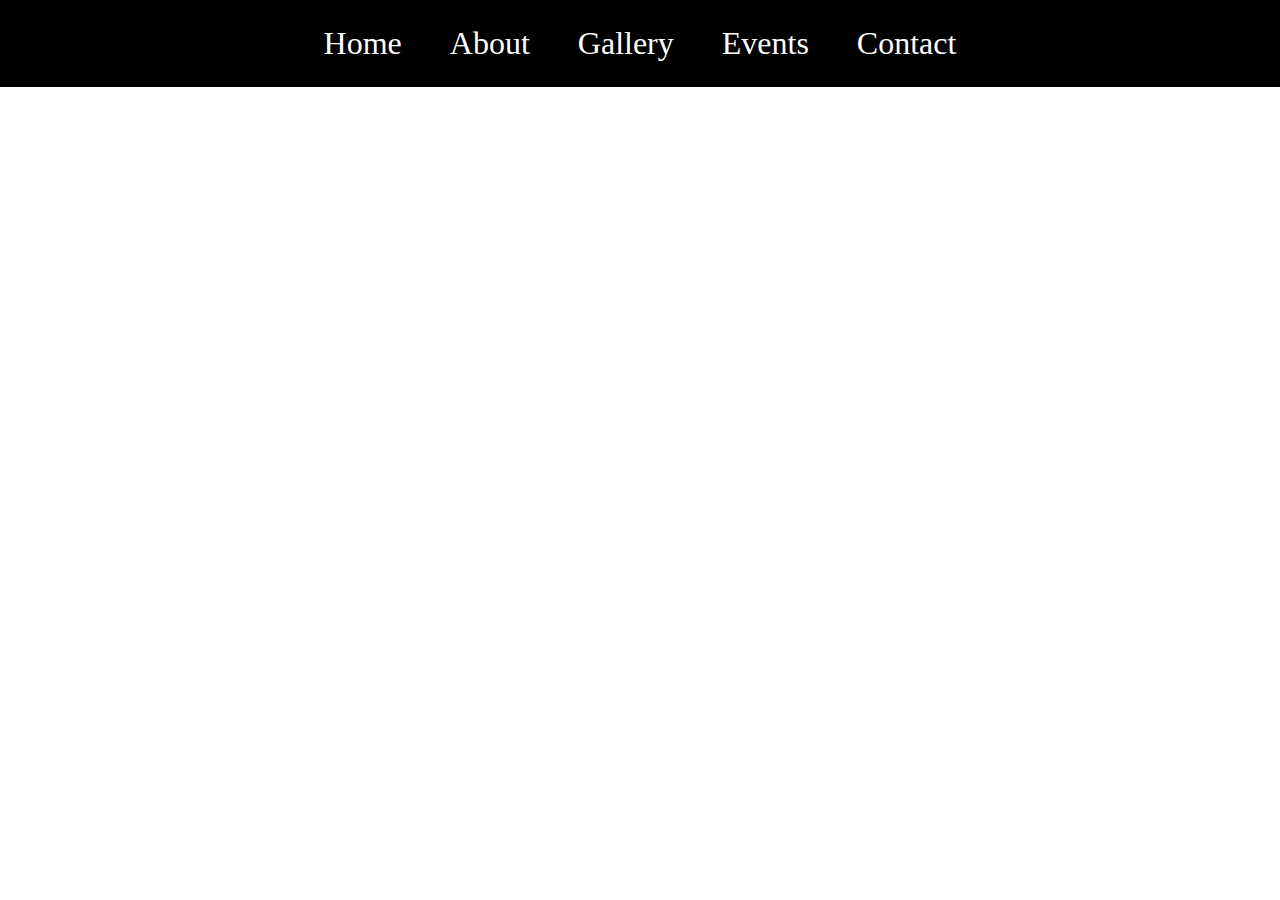
==== index.html @ d4922c7f "Added all needed files/folders" ====
<!DOCTYPE html>
<html lang="en">
<head>
    <meta charset="UTF-8">
    <meta name="viewport" content="width=device-width, initial-scale=1.0">
    <title>Home Page</title>
    <link rel="stylesheet" href="./css/styles.css">
</head>
<body>
    <div class="navbar">
        <a id="about" href="./index.html">Home</a>
        <a href="./about.html">About</a>
        <a href="./gallery.html">Gallery</a>
        <a href="./events.html">Events</a>
        <a href="./contact.html">Contact</a>
    </div>

    <script src="https://code.jquery.com/jquery-3.7.1.js" integrity="sha256-eKhayi8LEQwp4NKxN+CfCh+3qOVUtJn3QNZ0TciWLP4=" crossorigin="anonymous"></script>
    <script src="./js/script.js"></script>
</body>
</html>
---- css/styles.css ----
@keyframes navbar {
  from {
    color: white;
    text-decoration: none;
  }
  to {
    color: red;
    text-decoration: overline;
  }
}
body {
  background-color: white;
  margin: 0;
}
body h1 {
  text-align: center;
}
body .navbar {
  background-color: black;
  font-size: xx-large;
  padding: 25px;
  text-align: center;
}
body .navbar a {
  color: white;
  text-decoration: none;
  text-align: center;
  margin-left: 20px;
  margin-right: 20px;
}
body .navbar a:hover {
  animation-name: navbar;
  animation-duration: 1s;
}/*# sourceMappingURL=styles.css.map */
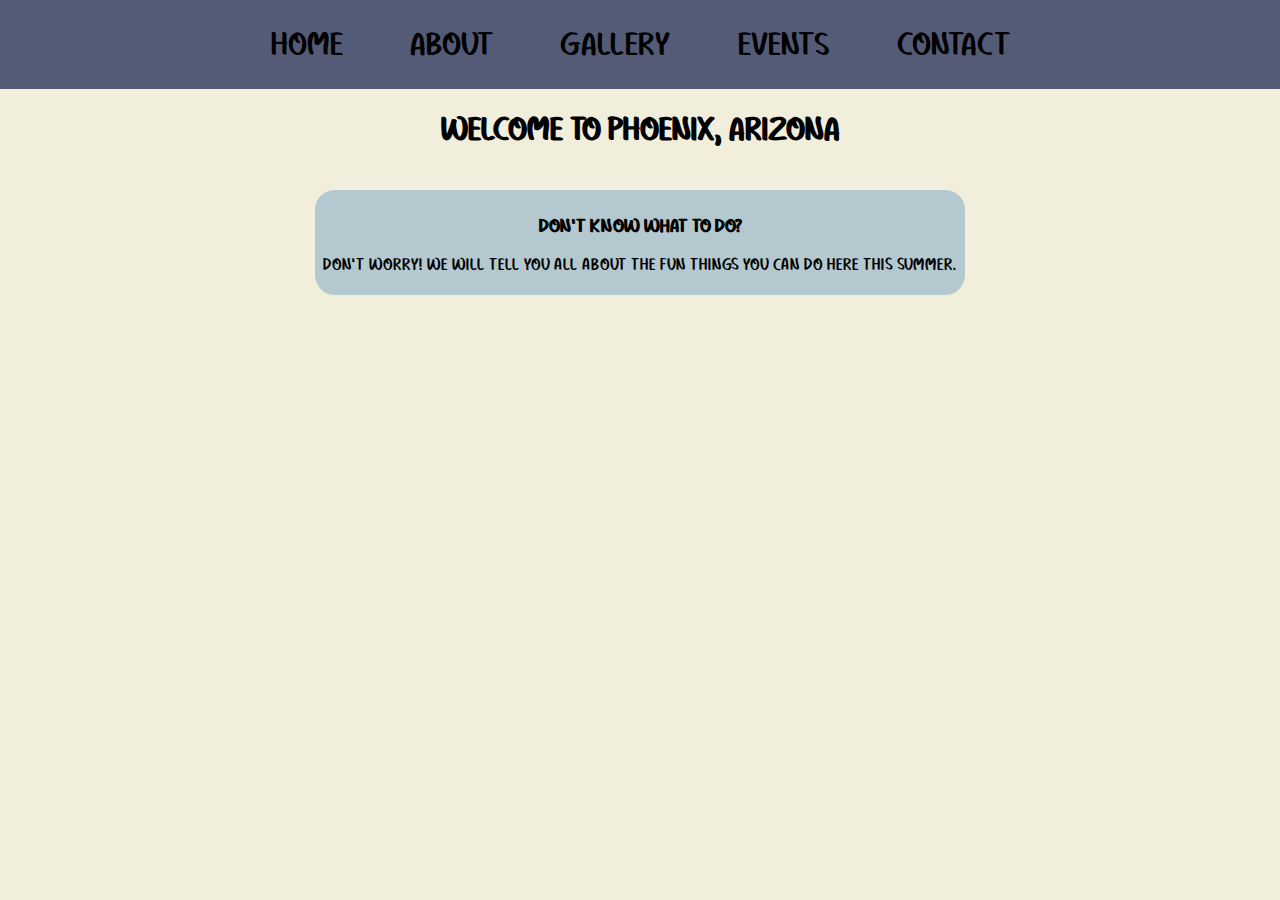
==== commit 7f3ab6ce: "Added to a couple pages" ====
--- a/index.html
+++ b/index.html
@@ -14,8 +14,17 @@
         <a href="./events.html">Events</a>
         <a href="./contact.html">Contact</a>
     </div>
+    
+    <h1>Welcome to Phoenix, Arizona</h1>
 
-    <script src="https://code.jquery.com/jquery-3.7.1.js" integrity="sha256-eKhayi8LEQwp4NKxN+CfCh+3qOVUtJn3QNZ0TciWLP4=" crossorigin="anonymous"></script>
+    <br>
+    
+    <div class="help">
+        <h3>Don't Know What To Do?</h3>
+        <p>Don't worry! We will tell you all about the fun things you can do here this summer.</p>
+    </div>
+
+    <script src="https://code.jquery.com/jquery-3.6.4.min.js"></script>
     <script src="./js/script.js"></script>
 </body>
 </html>--- a/css/styles.css
+++ b/css/styles.css
@@ -1,34 +1,40 @@
-@keyframes navbar {
-  from {
-    color: white;
-    text-decoration: none;
-  }
-  to {
-    color: red;
-    text-decoration: overline;
-  }
+@font-face {
+  font-family: mainFont;
+  src: url(../Enjoy\ Summer.ttf);
 }
 body {
-  background-color: white;
+  background-color: #F1EEDC;
   margin: 0;
+  font-family: mainFont;
 }
 body h1 {
   text-align: center;
 }
 body .navbar {
-  background-color: black;
+  background-color: #545B77;
   font-size: xx-large;
   padding: 25px;
   text-align: center;
+  font-family: mainFont;
+  margin-bottom: 20px;
 }
 body .navbar a {
-  color: white;
+  color: black;
+  transition: color 1s;
   text-decoration: none;
+  margin-left: 30px;
+  margin-right: 30px;
   text-align: center;
-  margin-left: 20px;
-  margin-right: 20px;
 }
 body .navbar a:hover {
-  animation-name: navbar;
-  animation-duration: 1s;
+  color: white;
+  text-decoration: overline;
+}
+body .help {
+  margin: auto;
+  background-color: #B3C8CF;
+  text-align: center;
+  width: 50%;
+  padding: 5px;
+  border-radius: 20px;
 }/*# sourceMappingURL=styles.css.map */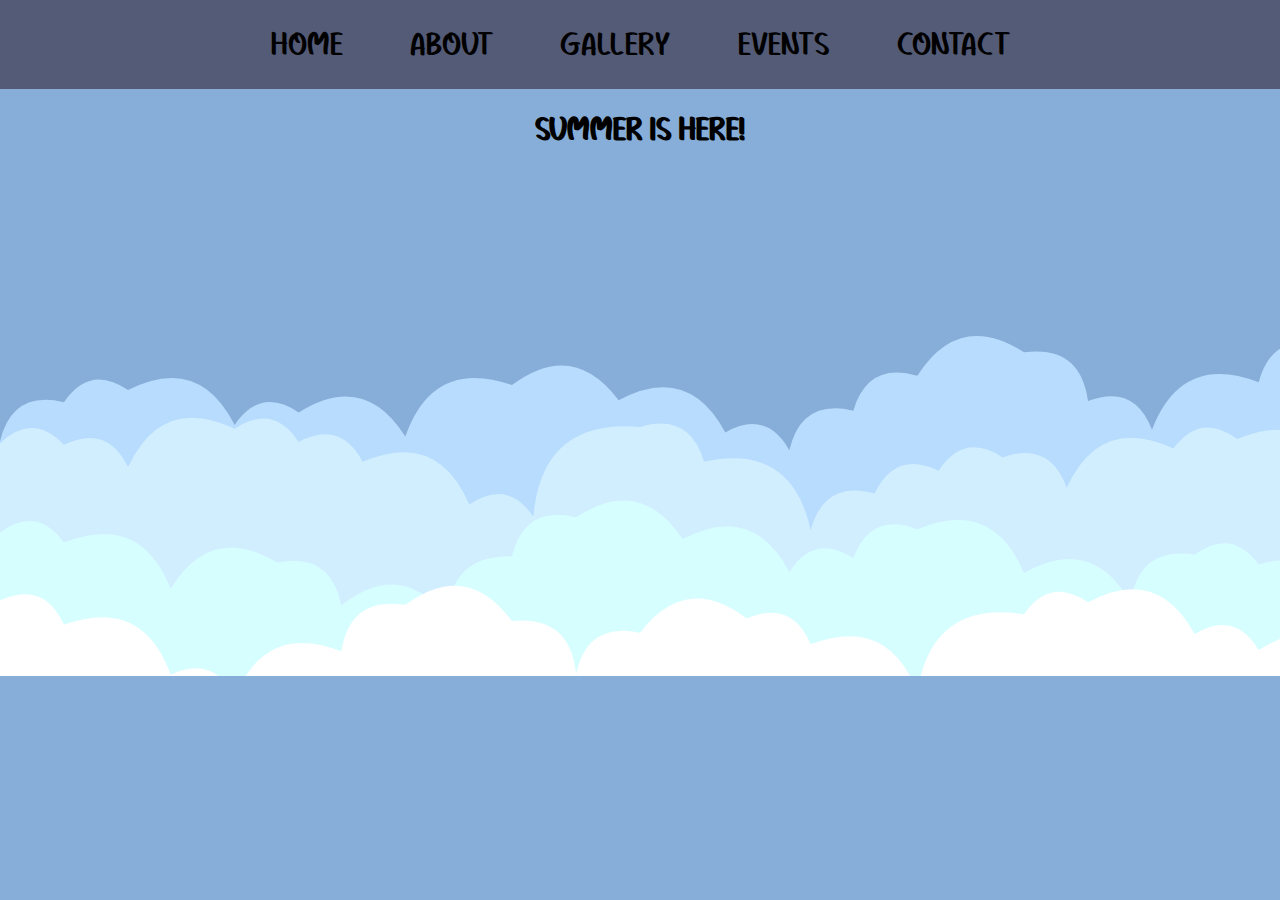
==== commit 68f02f61: "Update" ====
--- a/index.html
+++ b/index.html
@@ -15,11 +15,11 @@
         <a href="./contact.html">Contact</a>
     </div>
     
-    <h1>Welcome to Phoenix, Arizona</h1>
+    <h1 id="summer">Summer is Here!</h1>
 
     <br>
     
-    <div class="help">
+    <div class="help" hidden>
         <h3>Don't Know What To Do?</h3>
         <p>Don't worry! We will tell you all about the fun things you can do here this summer.</p>
     </div>
--- a/css/styles.css
+++ b/css/styles.css
@@ -3,7 +3,8 @@
   src: url(../Enjoy\ Summer.ttf);
 }
 body {
-  background-color: #F1EEDC;
+  background-image: url(../Cloudy.svg);
+  background-size: cover;
   margin: 0;
   font-family: mainFont;
 }
@@ -37,4 +38,47 @@
   width: 50%;
   padding: 5px;
   border-radius: 20px;
+}
+body .header {
+  width: 50%;
+  margin: auto;
+  border-radius: 25px;
+  background-color: grey;
+}
+body .header h1 {
+  padding: 5px;
+}
+body .gallery {
+  display: flex;
+  flex-wrap: wrap;
+  margin: auto;
+  width: 75%;
+  justify-content: center;
+  background-color: grey;
+  border-radius: 25px;
+  padding: 10px 10px;
+}
+body .column {
+  flex: 20%;
+  max-width: 20%;
+  padding: 0px 5px;
+}
+body .column img {
+  width: 100%;
+  border-radius: 25px;
+}
+@media screen and (max-width: 900px) {
+  body .column {
+    flex: 40%;
+    max-width: 40%;
+  }
+  body .gallery {
+    width: 50%;
+  }
+}
+@media screen and (max-width: 600px) {
+  body .column {
+    flex: 100%;
+    max-width: 100%;
+  }
 }/*# sourceMappingURL=styles.css.map */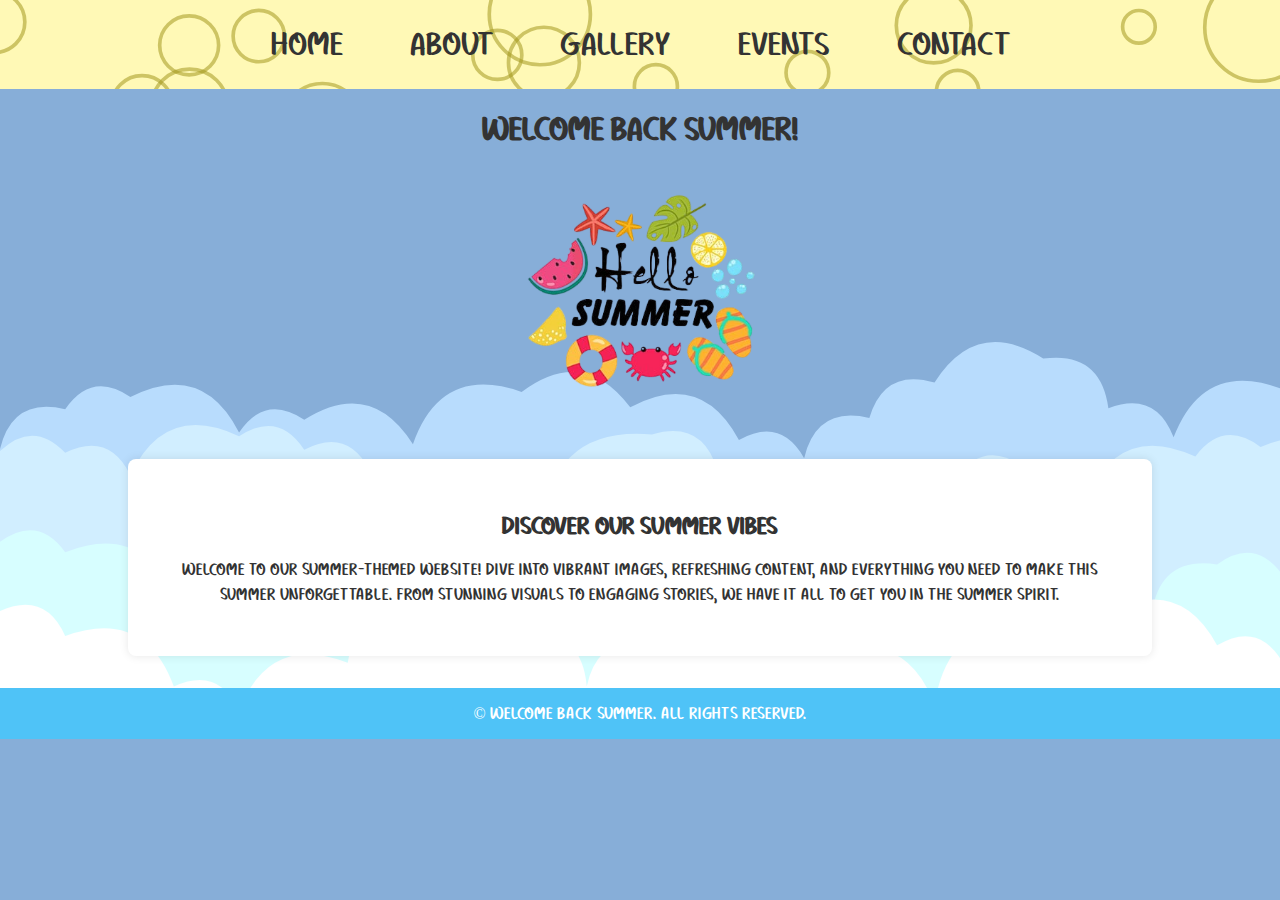
==== commit 7de262c8: "Finished gallery functionality" ====
--- a/index.html
+++ b/index.html
@@ -15,14 +15,22 @@
         <a href="./contact.html">Contact</a>
     </div>
     
-    <h1 id="summer">Summer is Here!</h1>
+    <header>
+        <h1>Welcome Back Summer!</h1>
+    </header>
 
-    <br>
-    
-    <div class="help" hidden>
-        <h3>Don't Know What To Do?</h3>
-        <p>Don't worry! We will tell you all about the fun things you can do here this summer.</p>
+    <img src="./Images/homeSummer.png" alt="Summer Theme" class="hero-image">
+
+    <div class="container">
+        <div class="overview">
+            <h2>Discover Our Summer Vibes</h2>
+            <p>Welcome to our summer-themed website! Dive into vibrant images, refreshing content, and everything you need to make this summer unforgettable. From stunning visuals to engaging stories, we have it all to get you in the summer spirit.</p>
+        </div>
     </div>
+
+    <footer>
+        <p>&copy; Welcome Back Summer. All rights reserved.</p>
+    </footer>
 
     <script src="https://code.jquery.com/jquery-3.6.4.min.js"></script>
     <script src="./js/script.js"></script>
--- a/css/styles.css
+++ b/css/styles.css
@@ -6,13 +6,15 @@
   background-image: url(../Cloudy.svg);
   background-size: cover;
   margin: 0;
+  color: #333333;
   font-family: mainFont;
 }
 body h1 {
   text-align: center;
 }
 body .navbar {
-  background-color: #545B77;
+  background-image: url(../Mass\ Circles.svg);
+  background-size: cover;
   font-size: xx-large;
   padding: 25px;
   text-align: center;
@@ -20,7 +22,7 @@
   margin-bottom: 20px;
 }
 body .navbar a {
-  color: black;
+  color: #333333;
   transition: color 1s;
   text-decoration: none;
   margin-left: 30px;
@@ -28,22 +30,51 @@
   text-align: center;
 }
 body .navbar a:hover {
-  color: white;
+  color: #783dc0;
   text-decoration: overline;
 }
-body .help {
+body .hero-image {
+  width: 20%;
+  height: auto;
+  display: block;
   margin: auto;
-  background-color: #B3C8CF;
+}
+body .container {
+  width: 80%;
+  margin: 0 auto;
+  padding: 2rem;
+}
+body .overview {
+  background: #ffffff;
+  padding: 2rem;
+  border-radius: 8px;
+  box-shadow: 0 0 10px rgba(0, 0, 0, 0.1);
   text-align: center;
-  width: 50%;
-  padding: 5px;
-  border-radius: 20px;
+}
+body .overview h2 {
+  font-size: 1.5rem;
+  margin-bottom: 1rem;
+}
+body .overview p {
+  font-size: 1rem;
+  line-height: 1.6;
+}
+body footer {
+  background: #4fc3f7;
+  color: #fff;
+  text-align: center;
+  padding: 1rem 0;
+  position: absolute;
+  width: 100%;
+}
+body footer p {
+  margin: 0;
 }
 body .header {
   width: 50%;
   margin: auto;
   border-radius: 25px;
-  background-color: grey;
+  background-color: #D5E8D4;
 }
 body .header h1 {
   padding: 5px;
@@ -51,34 +82,113 @@
 body .gallery {
   display: flex;
   flex-wrap: wrap;
+  justify-content: center;
+  background-color: #D5E8D4;
+  border-radius: 25px;
+  padding: 10px;
+  box-sizing: border-box;
+  width: 90%;
   margin: auto;
-  width: 75%;
-  justify-content: center;
-  background-color: grey;
-  border-radius: 25px;
-  padding: 10px 10px;
 }
 body .column {
-  flex: 20%;
+  flex: 1 1 20%;
   max-width: 20%;
-  padding: 0px 5px;
+  box-sizing: border-box;
+  padding: 0 5px;
+  text-align: center;
 }
-body .column img {
-  width: 100%;
+body .column .image-container {
+  position: relative;
+  width: 100%; /* Ensure full width of the column */
+  padding-bottom: 10px; /* Space below the image */
+  overflow: hidden; /* Ensure content stays within boundaries */
+}
+body .column .image-container img {
+  width: 100%; /* Ensure the image fits within the container */
+  height: auto;
+  display: block;
   border-radius: 25px;
+  box-sizing: border-box; /* Include padding in width calculation */
+}
+body .column .image-container .overlay-text {
+  position: absolute;
+  bottom: 10px;
+  left: 0; /* Align text to the left */
+  background: rgba(0, 0, 0, 0.7); /* Semi-transparent background */
+  color: #fff; /* White text color */
+  width: 100%; /* Ensure full width of the container */
+  text-align: center;
+  padding: 10px;
+  box-sizing: border-box; /* Include padding in width calculation */
+  opacity: 0;
+  transition: opacity 0.3s ease;
+  border-radius: 0 0 25px 25px; /* Match image's border radius */
+}
+body .column .image-container:hover .overlay-text {
+  opacity: 1; /* Show text on hover */
 }
 @media screen and (max-width: 900px) {
   body .column {
-    flex: 40%;
+    flex: 1 1 40%; /* Adjust for medium screens */
     max-width: 40%;
   }
   body .gallery {
-    width: 50%;
+    width: 90%; /* Adjust gallery width */
   }
 }
 @media screen and (max-width: 600px) {
   body .column {
-    flex: 100%;
+    flex: 1 1 100%; /* Adjust for small screens */
     max-width: 100%;
   }
+}
+body .contact-page {
+  display: flex;
+  justify-content: center;
+  align-items: center;
+  height: 100vh;
+  padding: 20px;
+}
+body .contact-form {
+  background-color: #fff;
+  padding: 20px;
+  border-radius: 8px;
+  box-shadow: 0 2px 4px rgba(0, 0, 0, 0.1);
+  width: 100%;
+  max-width: 600px;
+}
+body .contact-form h1 {
+  margin-top: 0;
+  color: #333;
+}
+body .contact-form form {
+  display: flex;
+  flex-direction: column;
+}
+body .contact-form form label {
+  margin: 10px 0 5px;
+  color: #555;
+}
+body .contact-form form input,
+body .contact-form form textarea {
+  padding: 10px;
+  border: 1px solid #ddd;
+  border-radius: 4px;
+  margin-bottom: 10px;
+  font-size: 16px;
+  box-sizing: border-box;
+}
+body .contact-form form button {
+  padding: 10px;
+  border: none;
+  border-radius: 4px;
+  background-color: #4CAF50;
+  color: #fff;
+  font-size: 16px;
+  cursor: pointer;
+  transition: background-color 0.3s ease;
+  width: 100%;
+}
+body .contact-form form button:hover {
+  background-color: #45a049;
 }/*# sourceMappingURL=styles.css.map */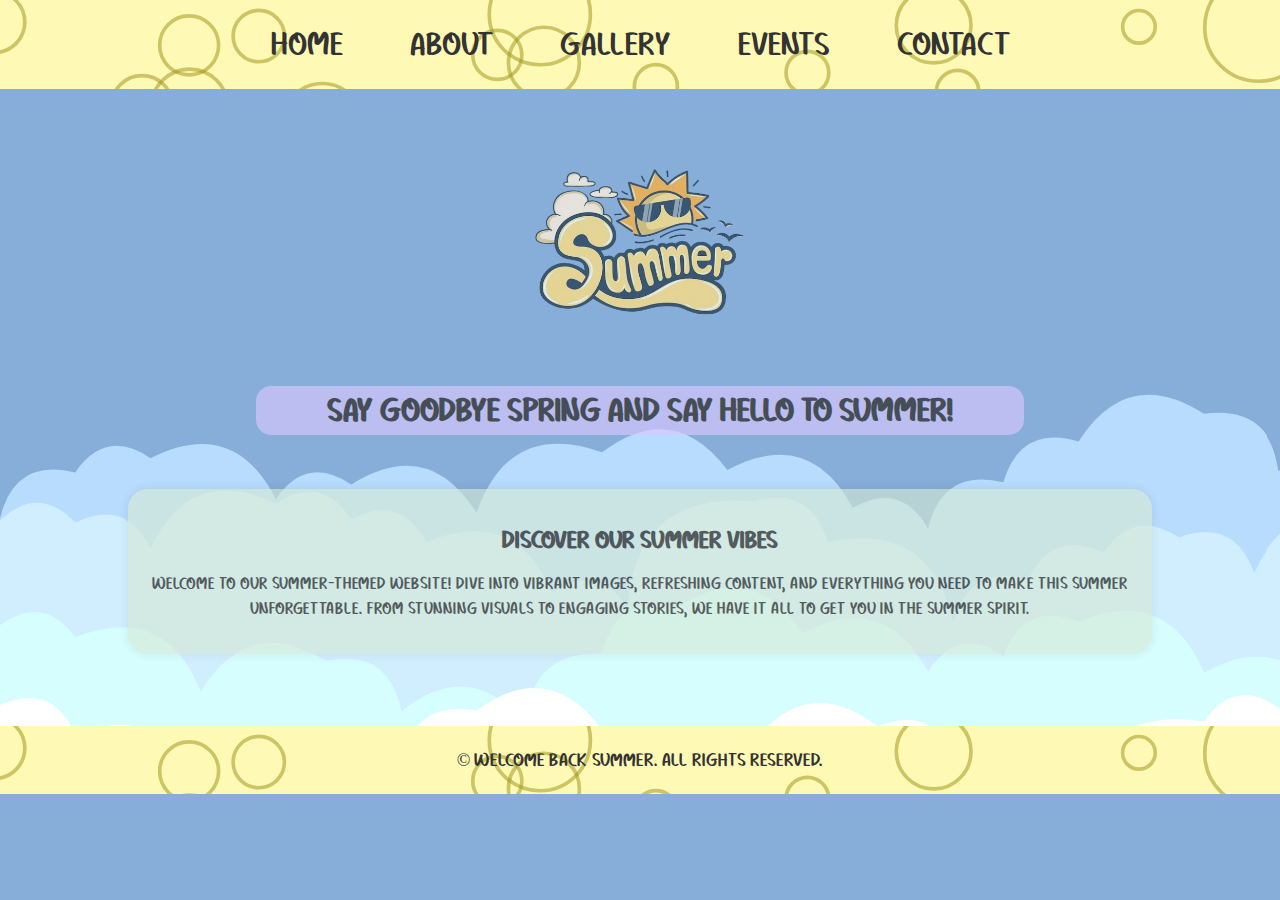
==== commit 9e735f62: "Finished the website" ====
--- a/index.html
+++ b/index.html
@@ -14,12 +14,12 @@
         <a href="./events.html">Events</a>
         <a href="./contact.html">Contact</a>
     </div>
+
+    <img src="./Images/home.png" alt="Summer Theme" class="starter-image">
     
-    <header>
-        <h1>Welcome Back Summer!</h1>
-    </header>
-
-    <img src="./Images/homeSummer.png" alt="Summer Theme" class="hero-image">
+    <div class="header">
+        <h1>Say Goodbye Spring and Say Hello to Summer!</h1>
+    </div>
 
     <div class="container">
         <div class="overview">
--- a/css/styles.css
+++ b/css/styles.css
@@ -8,6 +8,8 @@
   margin: 0;
   color: #333333;
   font-family: mainFont;
+  /* Events section styling */
+  /* Responsive styling */
 }
 body h1 {
   text-align: center;
@@ -33,21 +35,23 @@
   color: #783dc0;
   text-decoration: overline;
 }
-body .hero-image {
+body .starter-image {
   width: 20%;
   height: auto;
   display: block;
   margin: auto;
+  transition: transform 0.3s ease;
 }
 body .container {
   width: 80%;
   margin: 0 auto;
   padding: 2rem;
+  transition: transform 0.3s ease;
 }
 body .overview {
-  background: #ffffff;
-  padding: 2rem;
-  border-radius: 8px;
+  background-color: rgba(213, 232, 212, 0.8);
+  padding: 1rem;
+  border-radius: 20px;
   box-shadow: 0 0 10px rgba(0, 0, 0, 0.1);
   text-align: center;
 }
@@ -60,21 +64,20 @@
   line-height: 1.6;
 }
 body footer {
-  background: #4fc3f7;
-  color: #fff;
-  text-align: center;
-  padding: 1rem 0;
-  position: absolute;
-  width: 100%;
-}
-body footer p {
-  margin: 0;
+  background-image: url(../Mass\ Circles.svg);
+  background-size: cover;
+  font-size: large;
+  padding: 5px;
+  text-align: center;
+  font-family: mainFont;
+  margin-top: 40px;
 }
 body .header {
-  width: 50%;
-  margin: auto;
-  border-radius: 25px;
-  background-color: #D5E8D4;
+  width: 60%;
+  margin: auto;
+  border-radius: 15px;
+  background-color: rgba(220, 199, 255, 0.8);
+  transition: transform 0.3s ease;
 }
 body .header h1 {
   padding: 5px;
@@ -83,12 +86,14 @@
   display: flex;
   flex-wrap: wrap;
   justify-content: center;
-  background-color: #D5E8D4;
+  background-color: rgba(213, 232, 212, 0.8);
   border-radius: 25px;
   padding: 10px;
   box-sizing: border-box;
   width: 90%;
   margin: auto;
+  height: fit-content;
+  box-shadow: 0 0 10px rgba(0, 0, 0, 0.1);
 }
 body .column {
   flex: 1 1 20%;
@@ -99,47 +104,116 @@
 }
 body .column .image-container {
   position: relative;
-  width: 100%; /* Ensure full width of the column */
-  padding-bottom: 10px; /* Space below the image */
-  overflow: hidden; /* Ensure content stays within boundaries */
+  width: 100%;
+  padding-bottom: 10px;
+  overflow: hidden;
 }
 body .column .image-container img {
-  width: 100%; /* Ensure the image fits within the container */
+  width: 100%;
   height: auto;
   display: block;
   border-radius: 25px;
-  box-sizing: border-box; /* Include padding in width calculation */
+  box-sizing: border-box;
 }
 body .column .image-container .overlay-text {
   position: absolute;
   bottom: 10px;
-  left: 0; /* Align text to the left */
-  background: rgba(0, 0, 0, 0.7); /* Semi-transparent background */
-  color: #fff; /* White text color */
-  width: 100%; /* Ensure full width of the container */
-  text-align: center;
-  padding: 10px;
-  box-sizing: border-box; /* Include padding in width calculation */
+  left: 0;
+  background: rgba(0, 0, 0, 0.7);
+  color: #fff;
+  width: 100%;
+  text-align: center;
+  padding: 10px;
+  box-sizing: border-box;
   opacity: 0;
   transition: opacity 0.3s ease;
-  border-radius: 0 0 25px 25px; /* Match image's border radius */
+  border-radius: 0 0 25px 25px;
 }
 body .column .image-container:hover .overlay-text {
-  opacity: 1; /* Show text on hover */
+  opacity: 1;
 }
 @media screen and (max-width: 900px) {
   body .column {
-    flex: 1 1 40%; /* Adjust for medium screens */
+    flex: 1 1 40%;
     max-width: 40%;
   }
   body .gallery {
-    width: 90%; /* Adjust gallery width */
+    width: 90%;
   }
 }
 @media screen and (max-width: 600px) {
   body .column {
-    flex: 1 1 100%; /* Adjust for small screens */
+    flex: 1 1 100%;
     max-width: 100%;
+  }
+}
+body .events {
+  display: grid;
+  grid-template-columns: 1fr;
+  gap: 20px;
+  width: 90%;
+  margin: auto;
+}
+body .events .event {
+  display: flex;
+  flex-direction: column;
+  background-color: rgba(213, 232, 212, 0.8);
+  border-radius: 20px;
+  box-shadow: 0 4px 8px rgba(0, 0, 0, 0.1);
+  overflow: hidden;
+  transition: transform 0.3s ease;
+}
+body .events .event img {
+  width: 100%;
+  height: auto;
+  object-fit: cover;
+}
+body .events .event .event-details {
+  padding: 20px;
+  display: flex;
+  flex-direction: column;
+  box-sizing: border-box;
+  text-align: center;
+  width: 100%;
+}
+body .events .event .event-details h2 {
+  font-size: 1.8em;
+  color: black;
+  margin-bottom: 10px;
+}
+body .events .event .event-details p {
+  color: black;
+  line-height: 1.5;
+}
+body .events .event:hover {
+  transform: scale(1.05);
+}
+@media (min-width: 768px) {
+  body .events {
+    grid-template-columns: 1fr 1fr;
+  }
+  body .event {
+    flex-direction: row;
+  }
+  body .event img {
+    width: 50%;
+  }
+  body .event .event-details {
+    width: 50%;
+  }
+}
+@media (min-width: 1024px) {
+  body .events {
+    grid-template-columns: 1fr 1fr 1fr;
+  }
+  body .event {
+    flex-direction: column;
+  }
+  body .event img {
+    width: 100%;
+  }
+  body .event .event-details {
+    width: 100%;
   }
 }
 body .contact-page {
@@ -150,7 +224,7 @@
   padding: 20px;
 }
 body .contact-form {
-  background-color: #fff;
+  background-color: rgba(213, 232, 212, 0.8);
   padding: 20px;
   border-radius: 8px;
   box-shadow: 0 2px 4px rgba(0, 0, 0, 0.1);
@@ -182,13 +256,14 @@
   padding: 10px;
   border: none;
   border-radius: 4px;
-  background-color: #4CAF50;
-  color: #fff;
+  background-color: rgba(220, 199, 255, 0.8);
+  color: black;
   font-size: 16px;
+  font-family: mainFont;
   cursor: pointer;
   transition: background-color 0.3s ease;
   width: 100%;
 }
 body .contact-form form button:hover {
-  background-color: #45a049;
+  background-color: #c099ff;
 }/*# sourceMappingURL=styles.css.map */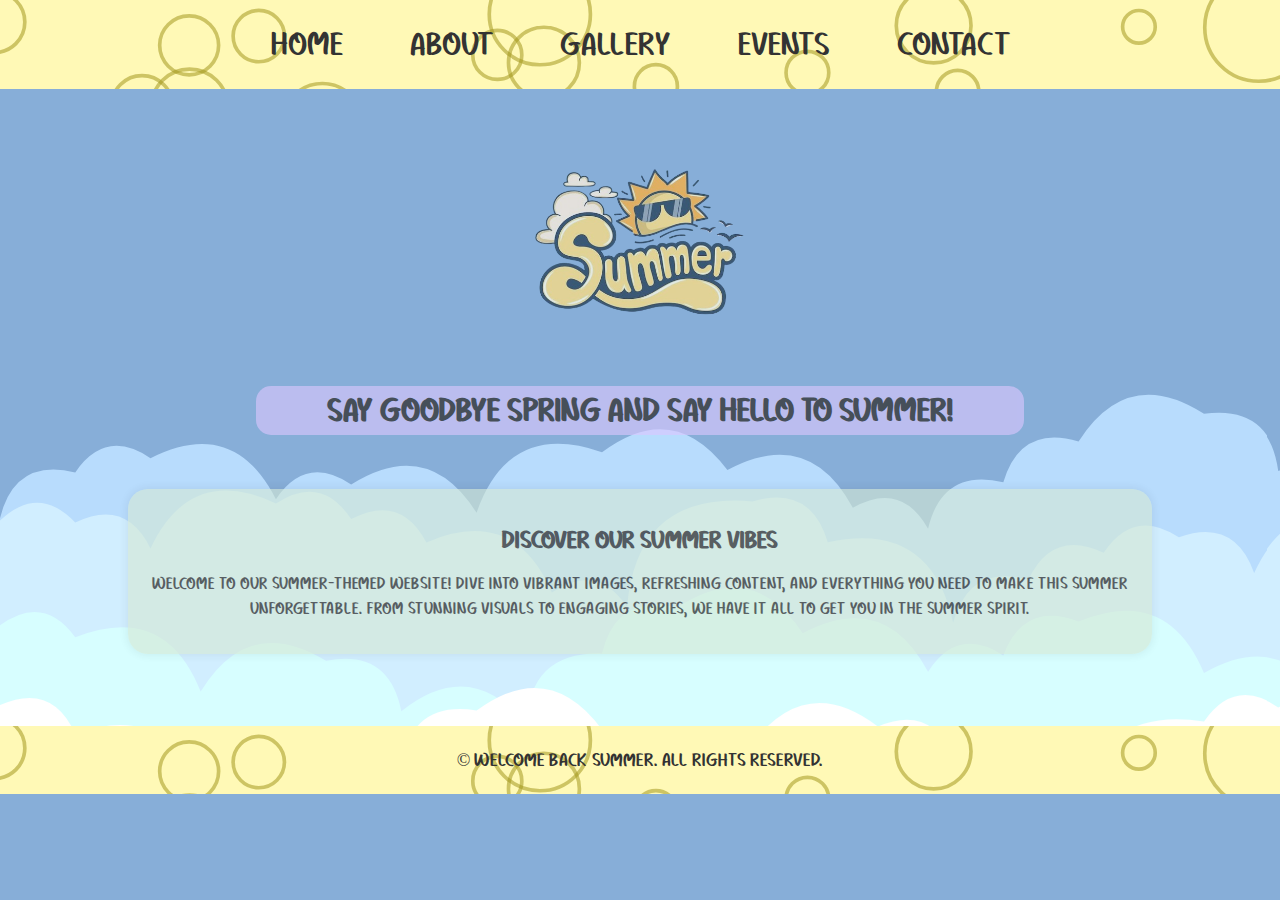
==== commit 65ac9232: "Added comments" ====
--- a/index.html
+++ b/index.html
@@ -7,6 +7,7 @@
     <link rel="stylesheet" href="./css/styles.css">
 </head>
 <body>
+    <!-- Navbar -->
     <div class="navbar">
         <a id="about" href="./index.html">Home</a>
         <a href="./about.html">About</a>
@@ -15,11 +16,15 @@
         <a href="./contact.html">Contact</a>
     </div>
 
+    <!-- Header -->
+
     <img src="./Images/home.png" alt="Summer Theme" class="starter-image">
     
     <div class="header">
         <h1>Say Goodbye Spring and Say Hello to Summer!</h1>
     </div>
+
+    <!-- Content -->
 
     <div class="container">
         <div class="overview">
@@ -28,6 +33,7 @@
         </div>
     </div>
 
+    <!-- Footer -->
     <footer>
         <p>&copy; Welcome Back Summer. All rights reserved.</p>
     </footer>
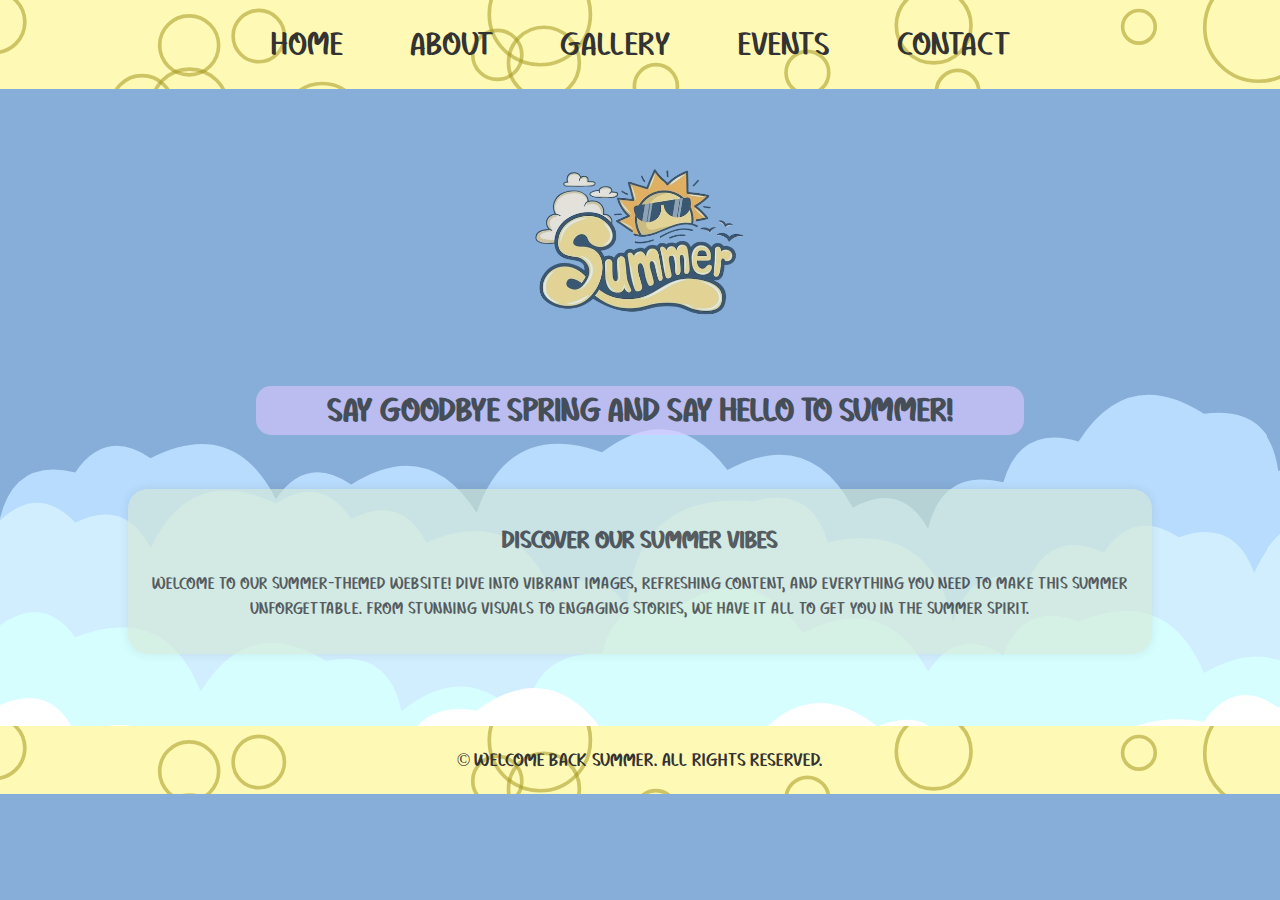
==== commit ed18f5f7: "Added a favicon" ====
--- a/index.html
+++ b/index.html
@@ -5,6 +5,7 @@
     <meta name="viewport" content="width=device-width, initial-scale=1.0">
     <title>Home Page</title>
     <link rel="stylesheet" href="./css/styles.css">
+    <link rel="shortcut icon" href="./Images/favicon.ico" type="image/x-icon">
 </head>
 <body>
     <!-- Navbar -->
